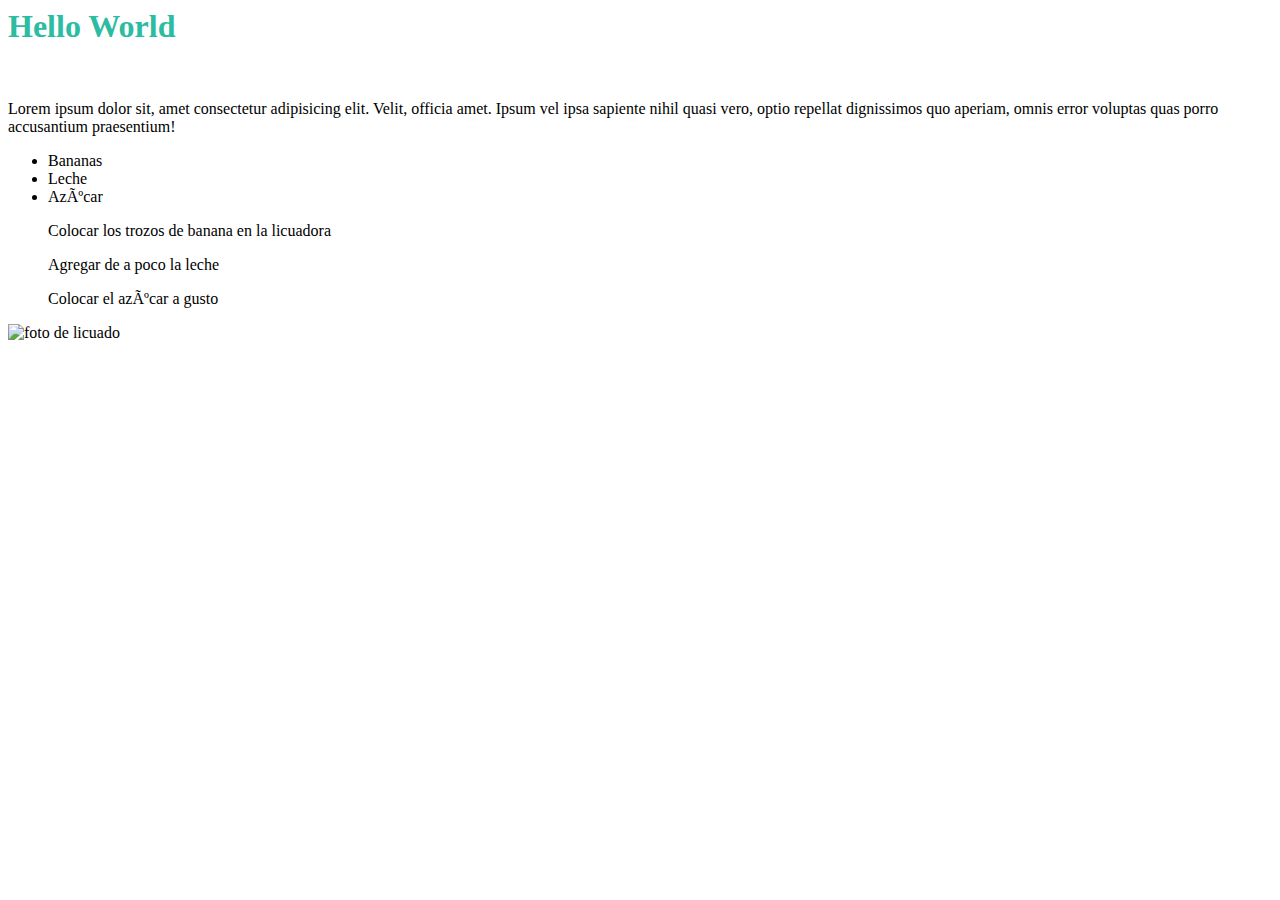
==== index.html @ 3cbb63ab "Add files via upload" ====
<html>
<head> 
    <meta charset=" utf - 8">
    <title> Potrero </title>

</head>
<!-- this is a comment--> 

<body>
    <!-- aquí va título en color rojo-->
    <h1 style="color:#2BBCA2  ;">Hello World</h1>

<br>

<p>Lorem ipsum dolor sit, amet consectetur adipisicing elit. Velit, officia amet. Ipsum vel ipsa sapiente nihil quasi vero, optio repellat dignissimos quo aperiam, omnis error voluptas quas porro accusantium praesentium!</p>

<!--aquí comienza receta-->

<ul>
    <li>Bananas</li>
    <li>Leche</li>
    <li>Azúcar</li>
</ul>
<ol>Colocar los trozos de banana en la licuadora</ol>
<ol>Agregar de a poco la leche</ol>
<ol>Colocar el azúcar a gusto</ol>

<img src="imágenes/licuado.jpg" alt="foto de licuado">


</body>
</html>
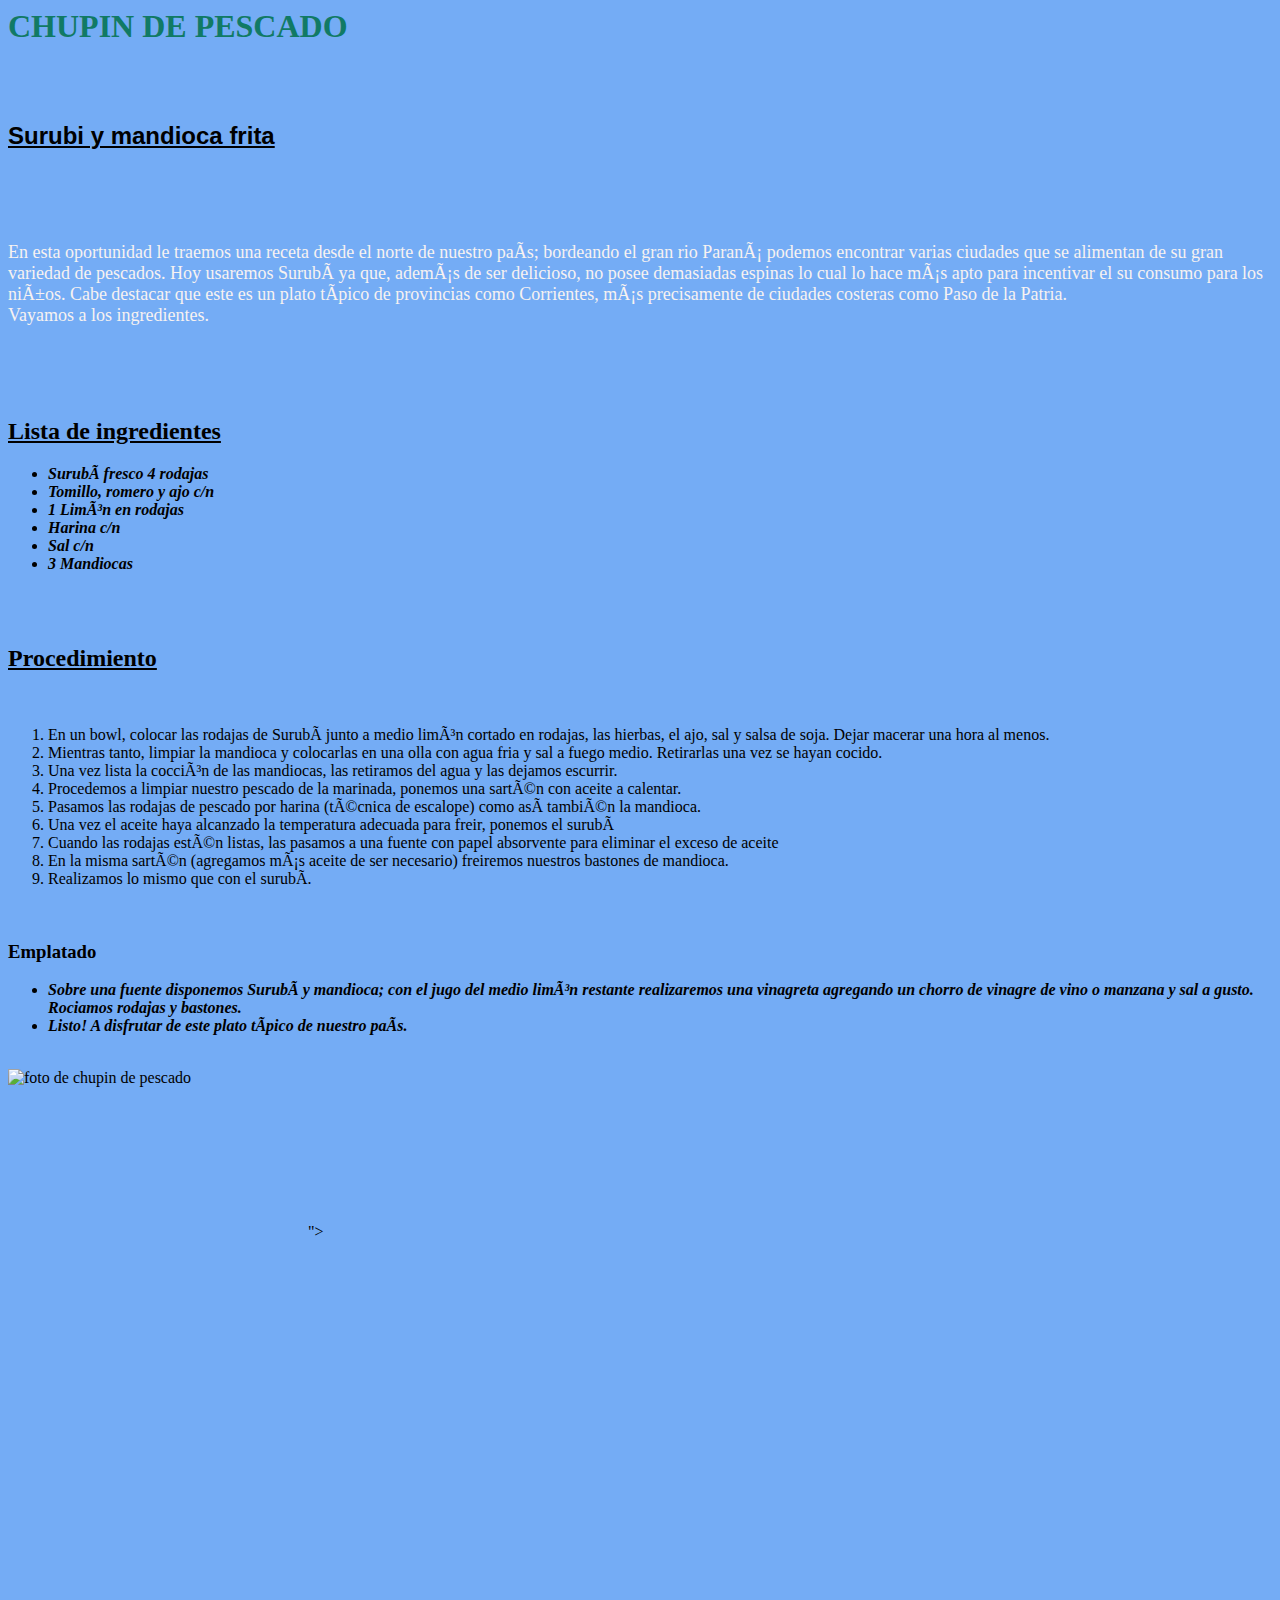
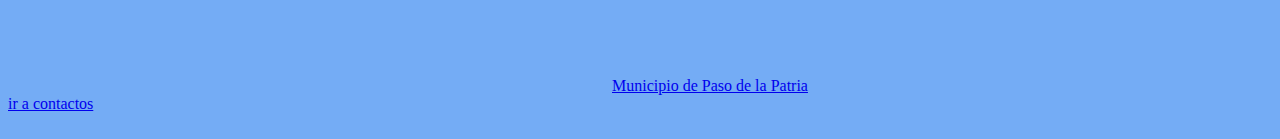
==== commit bed41c02: "Add files via upload" ====
--- a/index.html
+++ b/index.html
@@ -1,32 +1,75 @@
 <html>
-<head> 
-    <meta charset=" utf - 8">
-    <title> Potrero </title>
+    <head>
 
-</head>
-<!-- this is a comment--> 
+        <meta charset="utf -8">
 
-<body>
-    <!-- aquí va título en color rojo-->
-    <h1 style="color:#2BBCA2  ;">Hello World</h1>
+        <title>Práctico</title>
+        <link rel="stylesheet" href=" ./css/estilo.css ">
 
-<br>
+    </head>
 
-<p>Lorem ipsum dolor sit, amet consectetur adipisicing elit. Velit, officia amet. Ipsum vel ipsa sapiente nihil quasi vero, optio repellat dignissimos quo aperiam, omnis error voluptas quas porro accusantium praesentium!</p>
+    <body>
+     <h1 style = "color:#117A65";"font-family:didot";>CHUPIN DE PESCADO</h1>
+    <br>
+    <br>
+    <h2 style = "font-family:Helvetica";>Surubi y mandioca frita</h2>
+    <br>
+    <br>
+    <br>
+    <p> En esta oportunidad le traemos una receta desde el norte de nuestro país; bordeando el gran rio Paraná podemos encontrar varias ciudades que se alimentan de su gran variedad de pescados.
+        Hoy usaremos Surubí ya que, además de ser delicioso, no posee demasiadas espinas lo cual lo hace más apto para incentivar el su consumo para los niños.
+        Cabe destacar que este es un plato típico de provincias como Corrientes, más precisamente de ciudades costeras como Paso de la Patria.
 
-<!--aquí comienza receta-->
+        <br>
+        Vayamos a los ingredientes.</p>
+        <!--aquí iría un comentario pero no se me ocurre alguno -->
+        <br>
+        <br>
+        <br>
+        <h2> Lista de ingredientes</h2>
+        <ul>
+            <li>Surubí fresco 4 rodajas</li>
+            <li>Tomillo, romero y ajo c/n</li>
+            <li>1 Limón en rodajas</li>
+            <li>Harina c/n</li>
+            <li>Sal c/n</li>
+            <li>3 Mandiocas </li>
+        </ul>
+        <br>
+        <br>
+        <!--éste es otro comentario innecesario-->
+        <h2>Procedimiento</h2>
+        <br>
+        <ol>
+            <li>En un bowl, colocar las rodajas de Surubí junto a medio limón cortado en rodajas, las hierbas, el ajo, sal y salsa de soja. Dejar macerar una hora al menos.</li>
+            <li>Mientras tanto, limpiar la mandioca y colocarlas en una olla con agua fria y sal a fuego medio. Retirarlas una vez se hayan cocido.</li>
+            <li>Una vez lista la cocción de las mandiocas, las retiramos del agua y las dejamos escurrir.</li>
+            <li>Procedemos a limpiar nuestro pescado de la marinada, ponemos una sartén con aceite a calentar.</li>
+            <li>Pasamos las rodajas de pescado por harina (técnica de escalope) como así también la mandioca.</li>
+            <li>Una vez el aceite haya alcanzado la temperatura adecuada para freir, ponemos el surubí</li>
+            <li>Cuando las rodajas estén listas, las pasamos a una fuente con papel absorvente para eliminar el exceso de aceite</li>
+            <li>En la misma sartén (agregamos más aceite de ser necesario) freiremos nuestros bastones de mandioca.</li>
+            <li>Realizamos lo mismo que con el surubí.</li>
+        </ol>
+        <br>
+        <h3>Emplatado</h3>
+        <ul>
+            <li>Sobre una fuente disponemos Surubí y mandioca; con el jugo del medio limón restante realizaremos una vinagreta agregando un chorro de vinagre de vino o manzana y sal a gusto. Rociamos rodajas y bastones.</li>
+            <li>Listo! A disfrutar de este plato típico de nuestro país.</li>
+            <!--gracias por su atención-->
+        </ul>
+        <br>
+        <img src="Prácticos/imagenes/chupin.jpg " alt="foto de chupin de pescado"/>
+        <br>
+        <iframe src="https://www.youtube.com/embed/L9gvWwAq3LQ" title="YouTube video player" frameborder="0" allow="accelerometer; autoplay; clipboard-write; encrypted-media; gyroscope; picture-in-picture" allowfullscreen></iframe>"></iframe>
+        <br>
+        <iframe src="https://www.google.com/maps/embed?pb=!1m14!1m8!1m3!1d23079.665290467612!2d-58.5830549!3d-27.3154679!3m2!1i1024!2i768!4f13.1!3m3!1m2!1s0x94453991f37ca87b%3A0x6806473bbaabafdb!2sPaso%20de%20la%20Patria%2C%20Corrientes!5e1!3m2!1ses-419!2sar!4v1650035630162!5m2!1ses-419!2sar" width="600" height="450" style="border:0;" allowfullscreen="" loading="lazy" referrerpolicy="no-referrer-when-downgrade"></iframe>
+    
 
-<ul>
-    <li>Bananas</li>
-    <li>Leche</li>
-    <li>Azúcar</li>
-</ul>
-<ol>Colocar los trozos de banana en la licuadora</ol>
-<ol>Agregar de a poco la leche</ol>
-<ol>Colocar el azúcar a gusto</ol>
+      <a href="https://munired.mcypcorrientes.gob.ar/municipios-de-corrientes/paso-de-la-patria " target ="_blank" > Municipio de Paso de la Patria </a>
+      <br>
+      <a href=" contactos.html " target ="_blank" > ir a contactos </a>
+      <br><br>
 
-<img src="imágenes/licuado.jpg" alt="foto de licuado">
-
-
-</body>
-</html> +    </body>
+</html>--- a/css/estilo.css
+++ b/css/estilo.css
@@ -0,0 +1,8 @@
+body { background-color: rgb(116, 172, 245); }
+p { color: #f7f2f1 }
+p { font-size: large;}
+ul { text-align: left }
+ul { font-style: oblique;}
+ul { font-weight: bold;}
+h2 { text-decoration: underline;}
+h3 {text-decoration-style:wavy;}